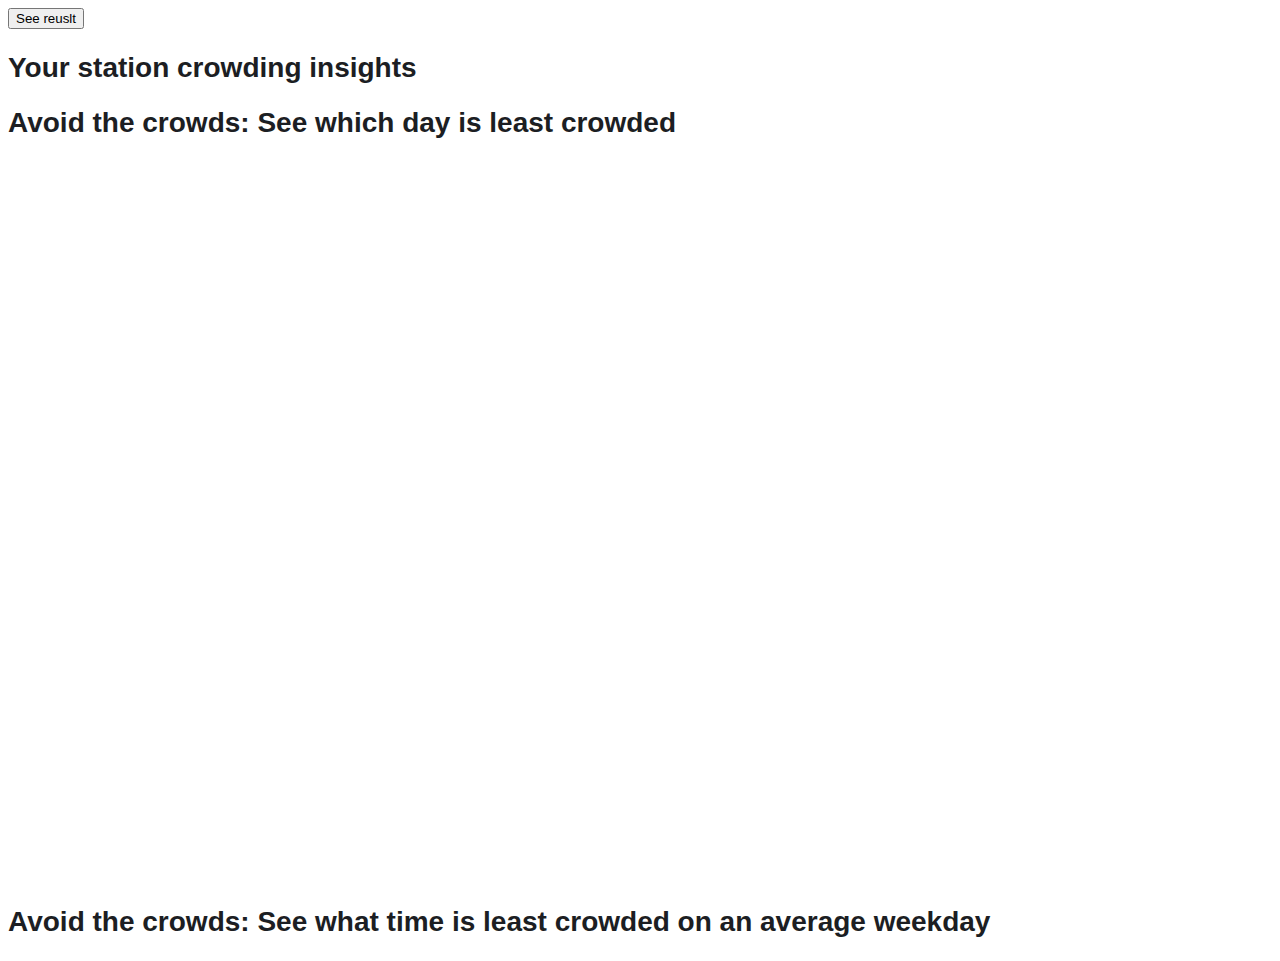
==== fina_development/index.html @ 1d6ed75a "Add files via upload" ====
<!DOCTYPE html>
<html>
    <head>
        <title>MBTA Subway Crowding Dashboard</title>
        <link rel="stylesheet" type="text/css" href="./style.css">
        <script src="https://d3js.org/d3.v7.min.js"></script>
    </head>
    <body>
        <div id="menu"></div>
        <button id="butt">See reuslt</button>

        <h2 id="stationName"></h2>
        <div id="crowd"></div>
        
        <div id="insight">
            <h2>Your station crowding insights</h2>
            <p id="textOne"></p>
            <p id="textTwo"></p>
        </div>

        <h2>Avoid the crowds: See which day is least crowded</h2>
        <div id="lollipop"></div>

        <h2>Avoid the crowds: See what time is least crowded on an average weekday</h2>
        <div id="radial"></div>






        <script src="./script.js"></script>
    </body>
</html>
---- fina_development/style.css ----
html {
    font-family: Arial, Helvetica, sans-serif;
    color: #1C1E23;
}

h2 {
    font-size: 1.75rem;
}

.highlight {
    font-size: 1.05rem;
    font-weight:600;
    border-bottom: 1.5px solid #FFCE0C;
    color: #1C1E23;
}

#insight p {
    font-size: 1rem;
    line-height: 1.5rem;
    color: #788093;
}

#lollipop {
    height: 80vh;
    width: 100%;
    position: relative; 
}

.tooltip {
    position: absolute;
    left: 0px;
    top: 0px;
    visibility: hidden;
    pointer-events: none;
    background-color: rgb(98, 100, 102);
}

.timeLabels {
    font-size: 12px;
    color: #FFCE0C;
}

.tooltipR {
    position: absolute;
    background-color: blue;
    top: 50%;
    left: 50%;
    visibility: hidden;
    pointer-events: none;
}

#radial {
    position: relative; 
    background-color: aliceblue;
}

.axis {
    color: #B0B5C0;
    stroke-dasharray: 3,5
}

.axis text {
    fill: #1C1E23;
    font-size: 1rem;
    text-anchor: start;
}
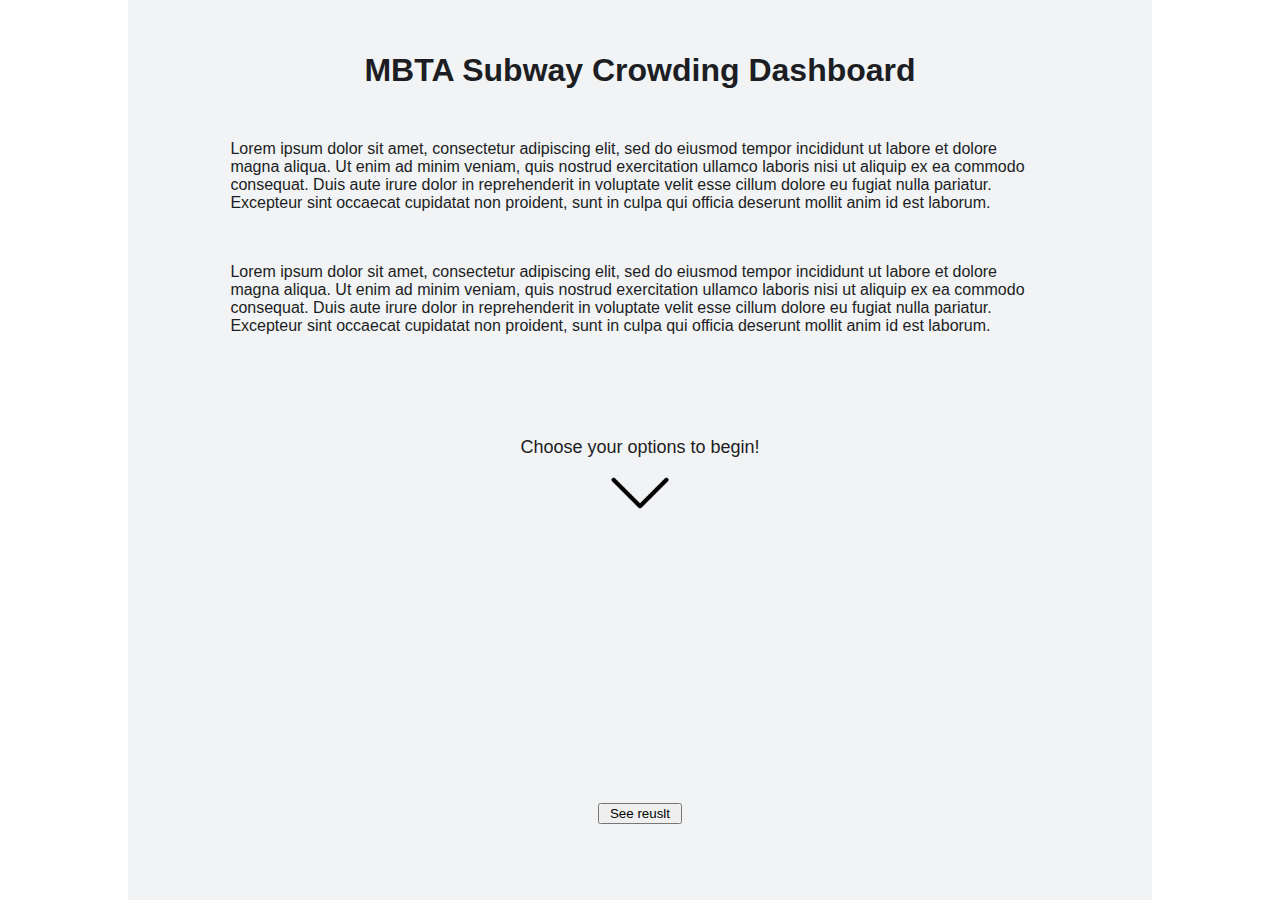
==== commit 63a0a22a: "Add files via upload" ====
--- a/fina_development/index.html
+++ b/fina_development/index.html
@@ -3,27 +3,91 @@
     <head>
         <title>MBTA Subway Crowding Dashboard</title>
         <link rel="stylesheet" type="text/css" href="./style.css">
+        <link href="https://cdn.jsdelivr.net/npm/bootstrap@5.3.0-alpha2/dist/css/bootstrap.min.css" rel="stylesheet" integrity="sha384-aFq/bzH65dt+w6FI2ooMVUpc+21e0SRygnTpmBvdBgSdnuTN7QbdgL+OapgHtvPp" crossorigin="anonymous"> 
         <script src="https://d3js.org/d3.v7.min.js"></script>
     </head>
+
     <body>
-        <div id="menu"></div>
-        <button id="butt">See reuslt</button>
 
-        <h2 id="stationName"></h2>
-        <div id="crowd"></div>
-        
-        <div id="insight">
-            <h2>Your station crowding insights</h2>
-            <p id="textOne"></p>
-            <p id="textTwo"></p>
-        </div>
+        <main>
 
-        <h2>Avoid the crowds: See which day is least crowded</h2>
-        <div id="lollipop"></div>
+            <section id="landing">
+                <h1>MBTA Subway Crowding Dashboard</h1>
+                <p>Lorem ipsum dolor sit amet, consectetur adipiscing elit, sed do eiusmod tempor incididunt ut labore et dolore magna aliqua. Ut enim ad minim veniam, quis nostrud exercitation ullamco laboris nisi ut aliquip ex ea commodo consequat. Duis aute irure dolor in reprehenderit in voluptate velit esse cillum dolore eu fugiat nulla pariatur. Excepteur sint occaecat cupidatat non proident, sunt in culpa qui officia deserunt mollit anim id est laborum.</p>
 
-        <h2>Avoid the crowds: See what time is least crowded on an average weekday</h2>
-        <div id="radial"></div>
+                <p>Lorem ipsum dolor sit amet, consectetur adipiscing elit, sed do eiusmod tempor incididunt ut labore et dolore magna aliqua. Ut enim ad minim veniam, quis nostrud exercitation ullamco laboris nisi ut aliquip ex ea commodo consequat. Duis aute irure dolor in reprehenderit in voluptate velit esse cillum dolore eu fugiat nulla pariatur. Excepteur sint occaecat cupidatat non proident, sunt in culpa qui officia deserunt mollit anim id est laborum.</p>
 
+                <div id="icon">
+                    <p id="begin">Choose your options to begin!</p>
+                    <img src="./img/icon.jpg" width=70px alt="">
+                </div>
+
+                <!-- <p style="display: inline-block; vertical-align: middle; margin-top: auto;">Here is a circle:</p>
+                <svg width="20" height="20" style="display: inline-block; vertical-align: middle; margin-right: 5px; ">
+                <circle cx="10" cy="10" r="5" stroke="black" stroke-width="1" fill="red" />
+                </svg>
+                <p style="display: inline-block; vertical-align: middle;">end of sentence</p> -->
+
+                
+
+            </section>
+
+
+            <div id="bar">
+                <div id="menu"><button id="butt" class="btn btn-outline-primary" >See reuslt</button></div>
+            </div>
+
+            
+            <section id="one" class="content">
+
+                <div id="insight">
+                    <h2 id="insight-title">Your station crowding insights</h2>
+                    
+                    <div id="insight-text">
+                        <p id="textOne" class="text"></p>
+                        <p id="textTwo" class="text"></p>
+                    </div>
+                    
+                </div>
+            </section>
+
+            <section class="content">
+                <div class="viz-wrapper">
+                    <h2>See how crowded your subway car is <br>when you boarding at <span id="stationName"></span> station</h2>
+                    <div id="crowd"></div>
+                    <div class="copy" id="crowd-copy">
+                        <p>This crowding simulation shows how crowded your subway car is based on the station and travel time you select on an average weekday.</p>
+
+                        <p>[circle] represents you, while the larger dotted circle around it represents the physical space that people typically prefer to keep between themselves and others according to some studies.</p>
+
+                        <p>The number of blue circles indicates the number of people who are on the same subway car as you when you board. The density of the circles help you understand the level of crowding in the car.</p>
+                    </div>
+                </div>
+
+            </section>
+
+            <section id="two" class="content">
+                <div class="viz-wrapper">
+                    <h2>See which day is the least crowded</h2>
+                    <div id="lollipop"></div>
+                    <div class="copy" id="lol-copy">
+                        <p>Can you travel on a different day to avoid the crowd? Use this chart to see which day is the least crowded when you boarding based on the station and travel time you select.</p>
+
+                        <p>Hover over the circles for more information.</p>
+                    </div>
+                </div>
+            </section>
+
+            <section id="three" class="content">
+                <h2>See what time is the least crowded</h2>
+                <div id="radial"></div>
+            </section>
+
+            <section class="content">
+                <footer>this is the footer</footer>
+            </section>
+
+        </main>
 
 
 
--- a/fina_development/style.css
+++ b/fina_development/style.css
@@ -1,38 +1,134 @@
+* {
+    -moz-box-sizing: border-box;
+    -webkit-box-sizing: border-box;
+    box-sizing: border-box;
+}
+
+body {
+    margin: 0;
+    padding: 0;
+    /* background-color: #f1f3f5; */
+}
+
 html {
     font-family: Arial, Helvetica, sans-serif;
     color: #1C1E23;
 }
 
+main {
+    overflow-y: scroll;
+    scroll-snap-type: y mandatory;
+    height: 100vh;
+    padding-left: 10%;
+    padding-right: 10%;
+
+}
+
+main > section {
+    height: 100vh;
+    /* display: flex; */
+    scroll-snap-align: start;
+    scroll-snap-stop: always;
+    /* padding-top: 5%; */
+}
+
+h1 {
+    text-align: center;
+    padding-top: 5%;
+}
+
 h2 {
-    font-size: 1.75rem;
+    font-size: 1.6rem;
+    text-align: center;
+}
+
+#begin {
+    text-align: center;
+    /* margin-top: 3%; */
+    margin-bottom: 0;
+    font-size: large;
+}
+
+#icon {
+    text-align: center;
+    margin: 0;
+    padding: 0;
+    margin-top: 10%;
 }
 
 .highlight {
-    font-size: 1.05rem;
+    font-size: 1.9rem;
     font-weight:600;
+    border-bottom: 1.8px solid #FFCE0C;
+    color: #1C1E23;
+}
+
+#stationName {
     border-bottom: 1.5px solid #FFCE0C;
-    color: #1C1E23;
 }
 
 #insight p {
-    font-size: 1rem;
-    line-height: 1.5rem;
+    font-size: 1.8rem;
+    line-height: 3.1rem;
     color: #788093;
 }
 
+#textTwo {
+    margin-top: 40px;
+}
+
 #lollipop {
-    height: 80vh;
-    width: 100%;
-    position: relative; 
-}
-
-.tooltip {
+    height: 65vh ;
+    width: 100% ;
+    position: relative ; 
+}
+
+.tooltipL {
     position: absolute;
     left: 0px;
     top: 0px;
     visibility: hidden;
     pointer-events: none;
-    background-color: rgb(98, 100, 102);
+    background-color:#E9EAED ;
+    padding: 1% ;
+    line-height: 1.3rem ;
+}
+
+#landing {
+    background-color:#f1f3f5;
+    max-width: 100%;
+    height: 88vh;
+    /* margin: 0; */
+    padding: 0;
+}
+
+#landing p {
+    margin-left: 10%;
+    margin-right: 10%;
+    margin-top: 5%;
+}
+
+#bar {
+    height: 8vh;
+    overflow: hidden;
+    position: sticky;
+    top: 0px;
+    background-color:#f1f3f5;
+    padding-bottom: 5%;
+    margin-left: auto;
+    margin-right: auto;
+}
+
+#menu {
+    text-align:center;
+    margin-top: 1%;
+}
+
+#butt {
+    padding-top: 0.1%;
+    padding-bottom: 0.1%;
+    padding-left: 1%;
+    padding-right: 1%;
 }
 
 .timeLabels {
@@ -42,16 +138,21 @@
 
 .tooltipR {
     position: absolute;
-    background-color: blue;
+    background-color:#E9EAED;
     top: 50%;
     left: 50%;
+    transform: translate(-50%, -50%);
     visibility: hidden;
     pointer-events: none;
+    padding: 1%;
+    line-height: 1.3rem;
+    text-align: center;
 }
 
 #radial {
     position: relative; 
-    background-color: aliceblue;
+    background-color: #F1F3F5;
+    height: 80%;
 }
 
 .axis {
@@ -62,5 +163,55 @@
 .axis text {
     fill: #1C1E23;
     font-size: 1rem;
-    text-anchor: start;
+    text-anchor: end;
+}
+
+.selector {
+    color: #0d6efd;
+    margin-right: 2%;
+    border-color: #0d6efd;
+    background-color:#F1F3F5;
+    padding: 0.3%;
+    padding-top: 0.2%;
+}
+
+.content {
+    /* visibility: hidden; */
+    background-color: #F1F3F5;
+    padding-top: 6%;
+}
+
+#one {
+    padding-top: 10%;
+}
+
+#insight-text {
+    margin-top: 6%;
+    margin-left: 13%;
+    margin-right: 13%;
+}
+
+.viz-wrapper {
+    margin-left: 10%;
+    margin-right: 10%;
+}
+
+#crowd {
+    margin-top: 5%;
+}
+
+.copy {
+    /* margin-top: 5%; */
+    margin-left: 18%;
+    margin-right: 18%;
+    color: #81848a;
+    font-size: 0.8rem;
+}
+
+#crowd-copy {
+    margin-top: 15%;
+}
+
+#lol-copy {
+    margin-top: 2%;
 }